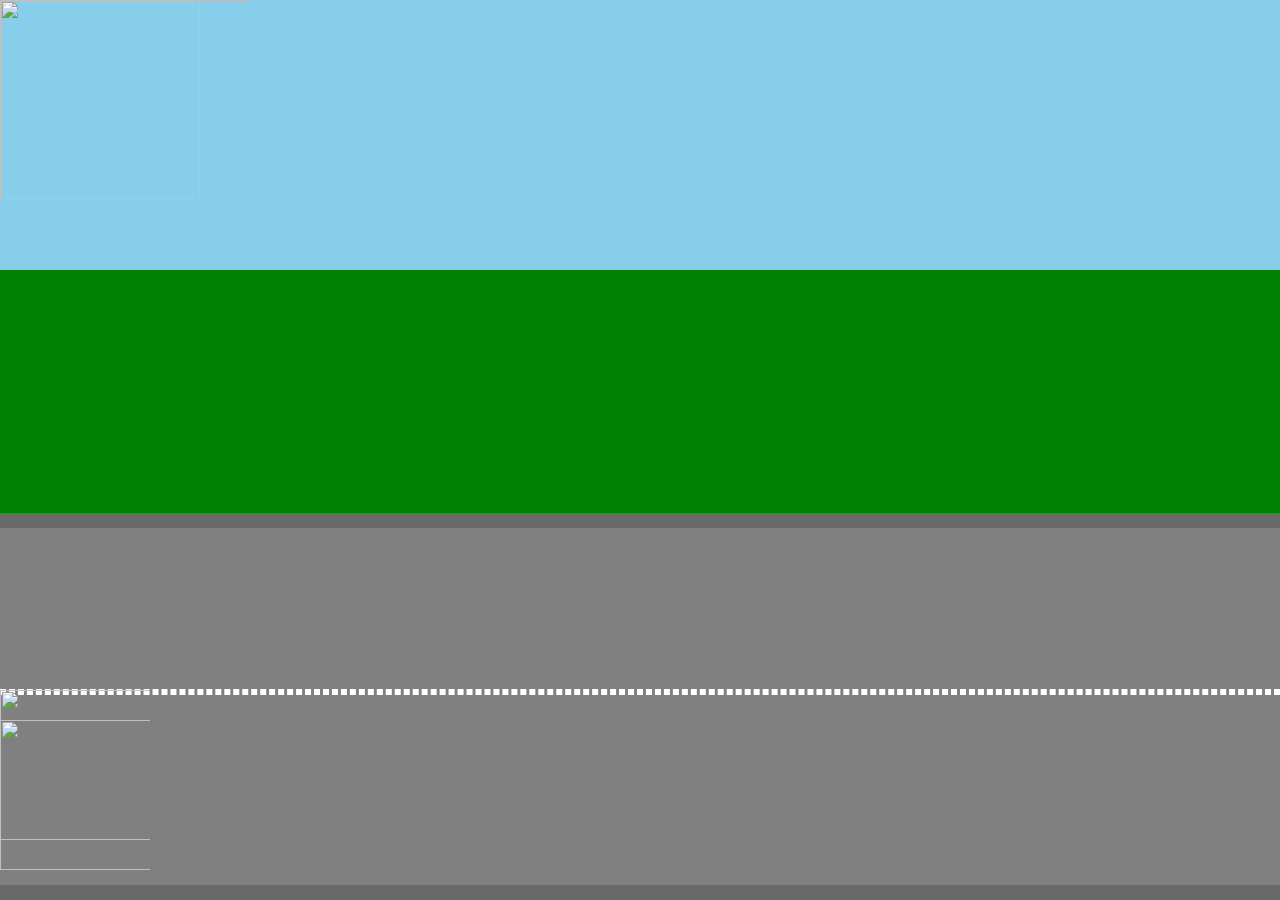
==== index.html @ 15ae40b0 "i made a change in the html file" ====
<!DOCTYPE html>
<html lang="en">
<head>
    <meta charset="UTF-8">
    <meta http-equiv="X-UA-Compatible" content="IE=edge">
    <meta name="viewport" content="width=device-width, initial-scale=1.0">
    <title>animation ass</title>
    <link rel="stylesheet" href="./Animation assignment.css">
</head>
<body>
    <div class="sky"><img class="cloud" src="../image/cloud.png" alt="">
        <img class="cloud" src="../image/cloud.png" alt="">
        <img class="cloud" src="../image/cloud.png" alt="">
    </div>
    <div class="carpetgrass"></div>
    <div class="roads">
        <div class="roadlines"></div>
    </div>
    <img class="animation" style="width:250px ;" src="/Users/USER/image/animi_lady_bicycle4-removebg-preview.png" alt="">
    <img class="animation2" style="width:300px ;" src="/Users/USER/image/anime_bike-removebg-preview.png" alt="">

</body>
</html>
---- Animation assignment.css ----
*{
    height: 100%;
    width: 100%;
    margin: 0;
   overflow: hidden;
}
.carpetgrass, .sky, .roads{
    position: relative;
}
.sky{
    height: 30%;
    background-color: skyblue;
}
.cloud{
    position: absolute;
    width: 200px;
    height: 200px;
}
@keyframes wind{
    from{
        left: 0%;
    }
    to{
        left: 100%;
    }
}
.cloud:nth-child(1){
    width: 250px;
    opacity: 0.5;
    animation: wind 60s linear infinite reverse;
}
.cloud:nth-child(2){
    animation: wind 40s linear infinite reverse;
}
.cloud:nth-child(3){
    width: 250px;
    opacity: 0.5;
    animation: wind 60s linear infinite reverse;
}
.cloud:nth-child(4){
    animation: wind 40s linear infinite reverse;
}
.carpetgrass{
    height:27% ;
    background-color: green;
    z-index: -1;
}
.roads{
    width: 100%;
    height: 43%;
    background-color: gray;
    box-sizing: border-box;
    border-top: 15px solid dimgrey;
    border-bottom: 15px solid dimgrey;
}
.roadlines{
    box-sizing: border-box;
    height: 0;
    width: 100%;
    position: absolute;
    border: 3px dashed white;
    top: 45%;
}
@keyframes drive{
    from{
        transform: translateX(-200px);
    }
    to{
        transform: translateX(1500px);
    }
}
.animation{
    position: absolute;
    height: 150px;
    max-width: 150px;
    bottom: 30px;
    animation: drive 8s infinite linear forwards;
}
.animation2{
    position: absolute;
    height: 150px;
    max-width: 150px;
    bottom: 60px;
    animation: drive 7s infinite linear forwards;
}
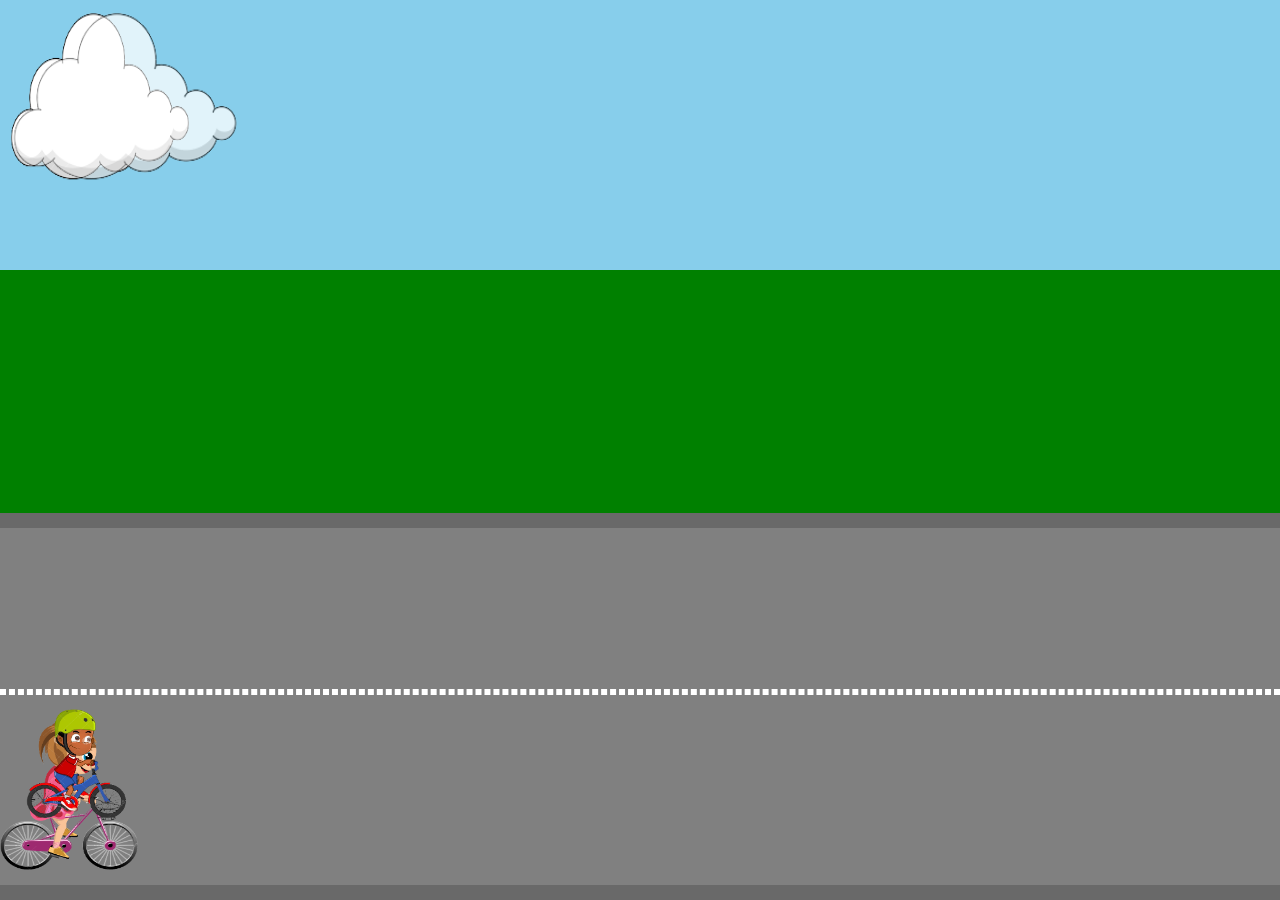
==== commit b68e9afe: "i made a change in the html and animation folder" ====
--- a/index.html
+++ b/index.html
@@ -8,16 +8,16 @@
     <link rel="stylesheet" href="./Animation assignment.css">
 </head>
 <body>
-    <div class="sky"><img class="cloud" src="../image/cloud.png" alt="">
-        <img class="cloud" src="../image/cloud.png" alt="">
-        <img class="cloud" src="../image/cloud.png" alt="">
+    <div class="sky"><img class="cloud" src="./image/cloud.png" alt="">
+        <img class="cloud" src="./image/cloud.png" alt="">
+        <img class="cloud" src="./image/cloud.png" alt="">
     </div>
     <div class="carpetgrass"></div>
     <div class="roads">
         <div class="roadlines"></div>
     </div>
-    <img class="animation" style="width:250px ;" src="/Users/USER/image/animi_lady_bicycle4-removebg-preview.png" alt="">
-    <img class="animation2" style="width:300px ;" src="/Users/USER/image/anime_bike-removebg-preview.png" alt="">
+    <img class="animation" style="width:250px ;" src="./image/animi_lady_bicycle4-removebg-preview.png" alt="">
+    <img class="animation2" style="width:300px ;" src="./image/anime_bike-removebg-preview.png" alt="">
 
 </body>
 </html>